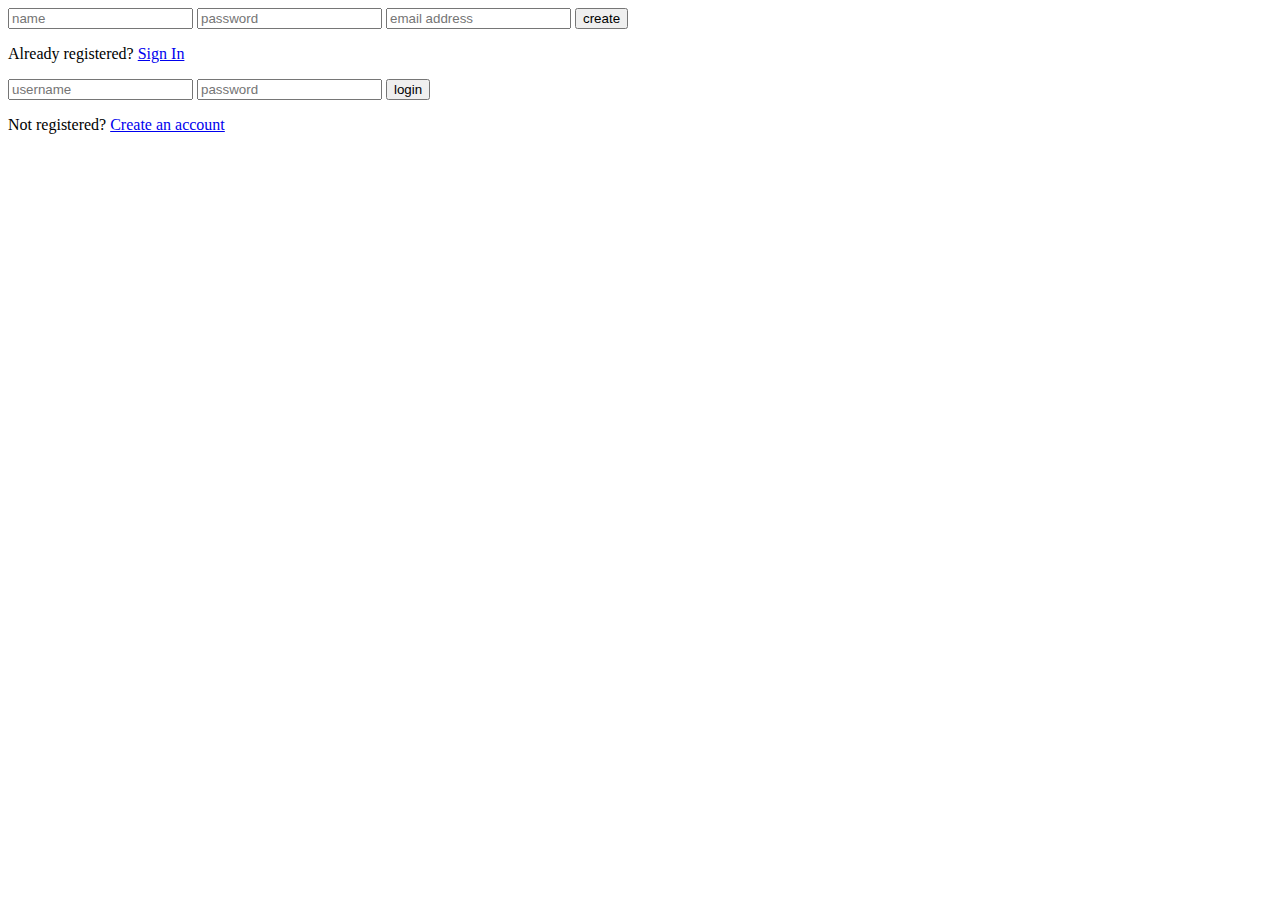
==== OOCSS.html @ e2365876 "initial commit" ====
<!DOCTYPE html>
<html lang="en">
  <head>
    <meta charset="UTF-8" />
    <meta name="viewport" content="width=device-width, initial-scale=1.0" />
    <link rel="stylesheet" href="styles/OOCSS.css">
    <title>OOCSS</title>
  </head>
  <body>
    <div id="login-page">
      <div class="form">
        <form class="register-form">
          <input type="text" placeholder="name" />
          <input type="password" placeholder="password" />
          <input type="text" placeholder="email address" />
          <button class="blue-button">create</button>
          <p class="message">Already registered? <a href="#">Sign In</a></p>
        </form>
        <form class="login-form">
          <input type="text" placeholder="username" />
          <input type="password" placeholder="password" />
          <button class="green-button">login</button>
          <p class="message">
            Not registered? <a href="#">Create an account</a>
          </p>
        </form>
      </div>
    </div>
  </body>
</html>
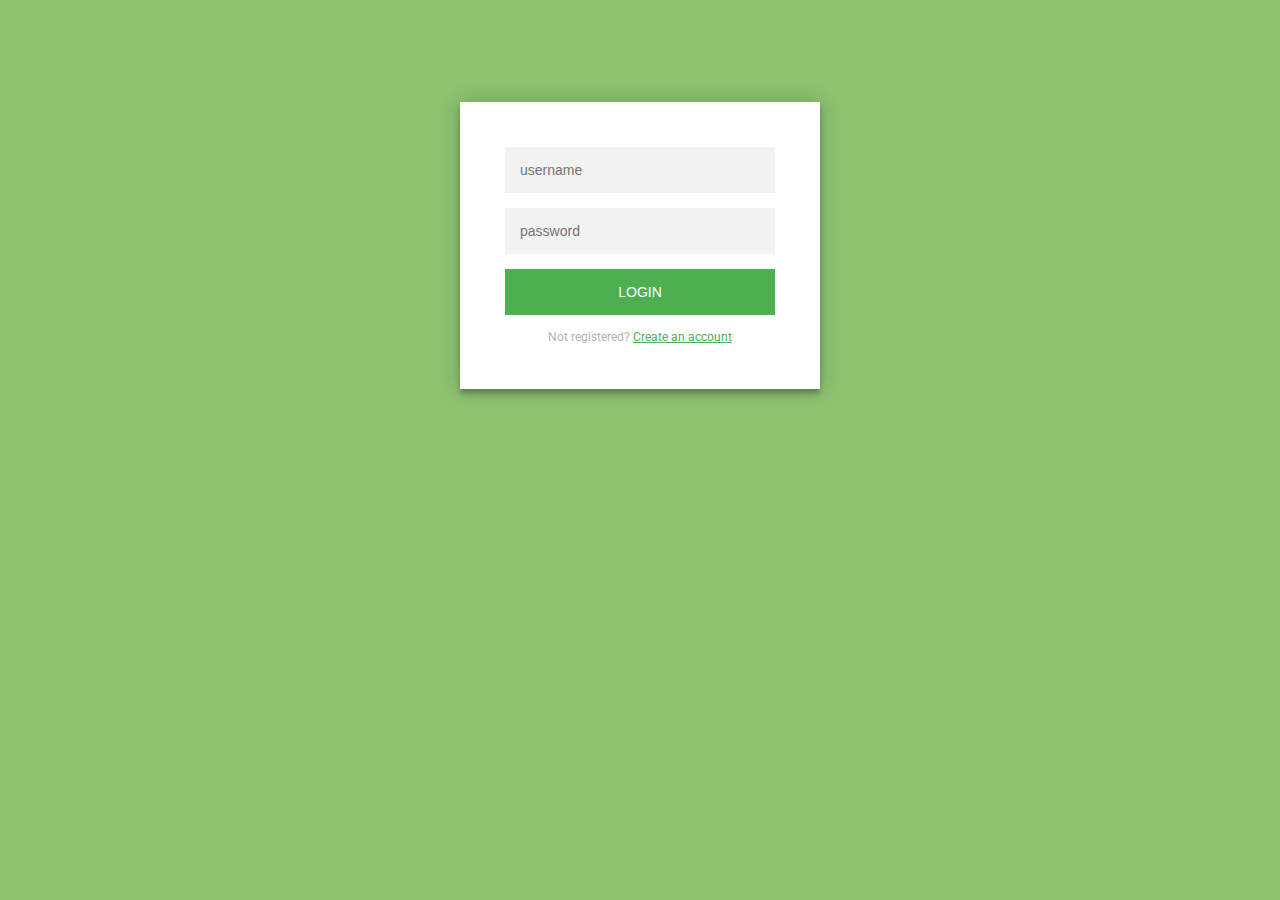
==== commit f38d5cab: "OOCSS refactorization" ====
--- a/OOCSS.html
+++ b/OOCSS.html
@@ -3,28 +3,30 @@
   <head>
     <meta charset="UTF-8" />
     <meta name="viewport" content="width=device-width, initial-scale=1.0" />
-    <link rel="stylesheet" href="styles/OOCSS.css">
+    <script src="https://ajax.googleapis.com/ajax/libs/jquery/3.7.1/jquery.min.js"></script>
+    <script src="index.js" defer></script>
+    <link rel="stylesheet" href="styles/OOCSS.css" />
     <title>OOCSS</title>
   </head>
   <body>
-    <div id="login-page">
-      <div class="form">
-        <form class="register-form">
-          <input type="text" placeholder="name" />
-          <input type="password" placeholder="password" />
-          <input type="text" placeholder="email address" />
-          <button class="blue-button">create</button>
-          <p class="message">Already registered? <a href="#">Sign In</a></p>
-        </form>
-        <form class="login-form">
+    <main class="login-page">
+      <section class="card">
+        <form class="form">
           <input type="text" placeholder="username" />
           <input type="password" placeholder="password" />
-          <button class="green-button">login</button>
+          <button class="button button-green">login</button>
           <p class="message">
             Not registered? <a href="#">Create an account</a>
           </p>
         </form>
-      </div>
-    </div>
+        <form class="form form-register">
+          <input type="text" placeholder="name" />
+          <input type="password" placeholder="password" />
+          <input type="text" placeholder="email address" />
+          <button class="button button-blue">create</button>
+          <p class="message">Already registered? <a href="#">Sign In</a></p>
+        </form>
+      </section>
+    </main>
   </body>
 </html>
--- a/styles/OOCSS.css
+++ b/styles/OOCSS.css
@@ -0,0 +1,82 @@
+@import url(https://fonts.googleapis.com/css?family=Roboto:300);
+
+* {
+  margin: 0;
+  padding: 0;
+  box-sizing: border-box;
+}
+
+body {
+  background: rgb(141,194,111);
+  font-family: "Roboto", sans-serif;
+}
+
+.login-page {
+  padding: 8% 0 0;
+  display: flex;
+  justify-content: center;
+}
+
+.card {
+  background: #FFFFFF;
+  max-width: 360px;
+  margin: 0 auto 100px;
+  padding: 45px;
+  box-shadow: 0 0 20px 0 rgba(0, 0, 0, 0.2), 0 5px 5px 0 rgba(0, 0, 0, 0.24);
+}
+
+.form {
+  text-align: center;
+}
+
+.form-register {
+  display: none;
+}
+
+input {
+  background: #f2f2f2;
+  width: 100%;
+  border: 0;
+  outline: 0;
+  margin: 0 0 15px;
+  padding: 15px;
+  box-sizing: border-box;
+  font-size: 14px;
+}
+
+a {
+  color: #4CAF50;
+}
+
+.button {
+  text-transform: uppercase;
+  outline: 0;
+  border: 0;
+  width: 100%;
+  padding: 15px;
+  color: #FFFFFF;
+  font-size: 14px;
+  -webkit-transition: all 0.3 ease;
+  transition: all 0.3 ease;
+  cursor: pointer;
+}
+
+.button-green {
+  background: #4CAF50;
+}
+
+.button-blue {
+  background: #101A57;
+}
+
+.button:hover,
+.button:active,
+.button:focus {
+  background: #43A047;
+}
+
+.message {
+  margin: 15px 0 0;
+  color: #b3b3b3;
+  font-size: 12px;
+}